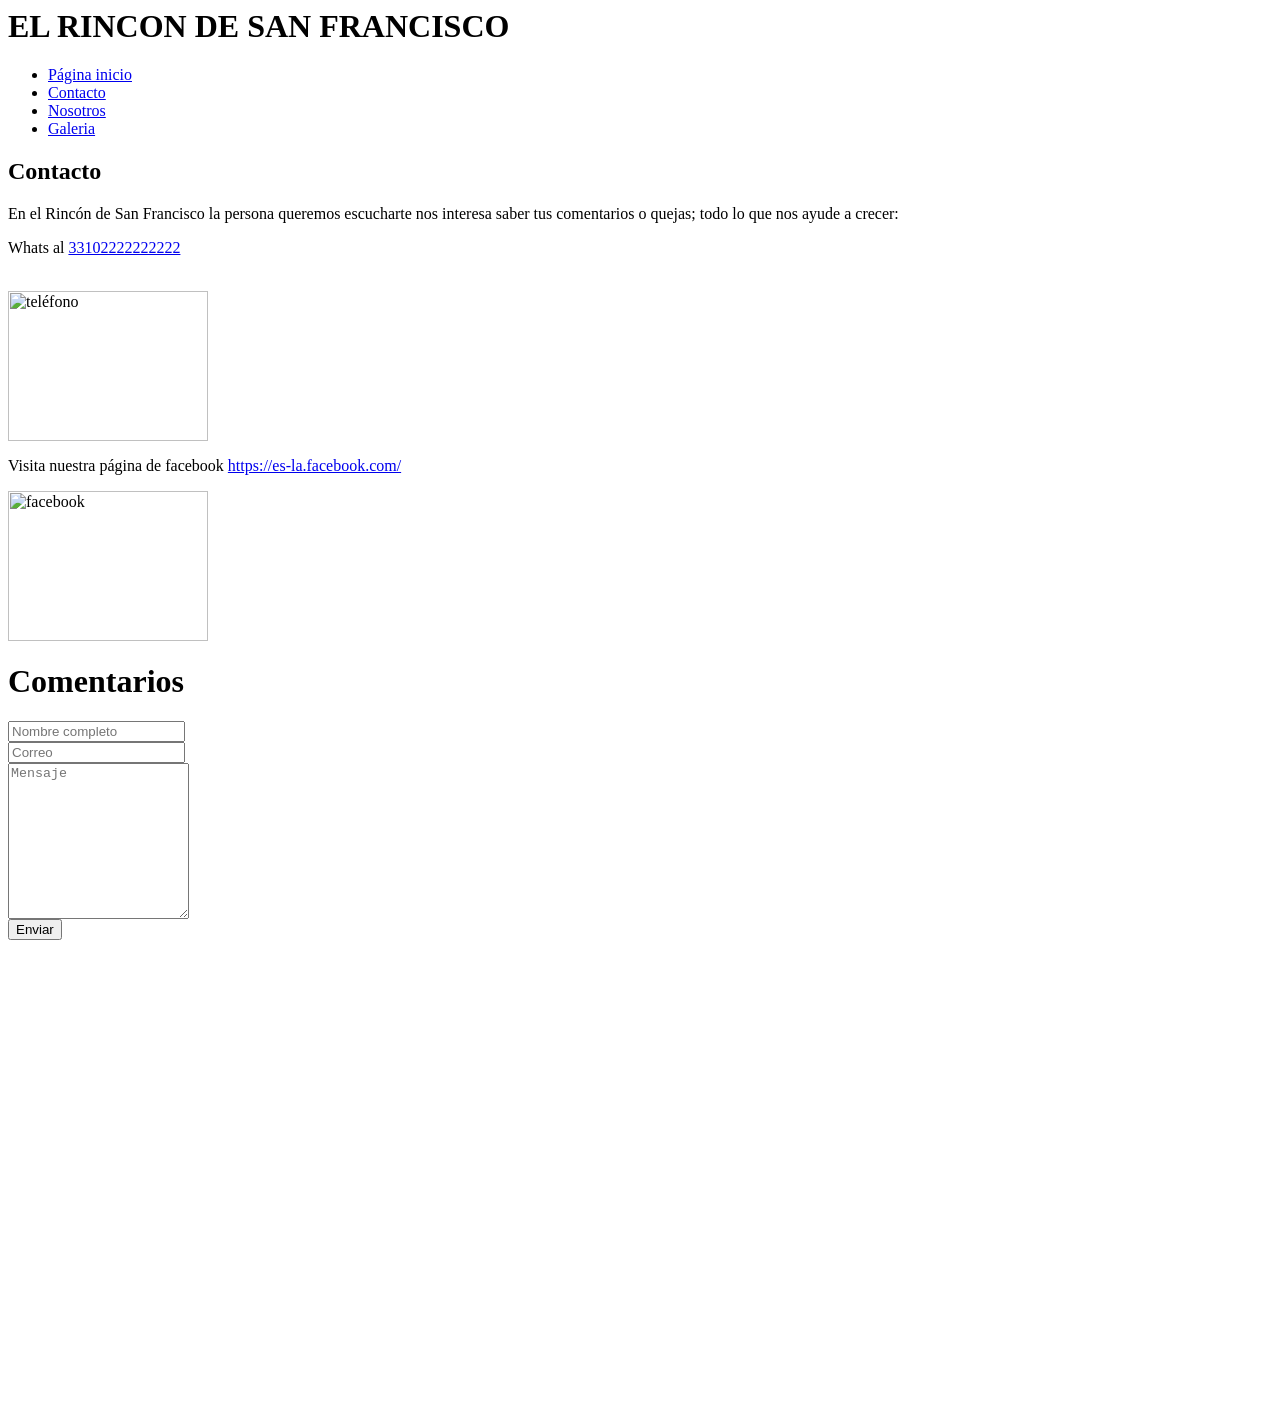
==== Contacto.html @ f644bd1c "Add files via upload" ====
<html>
   <head>
      <title>Contacto</title>
      <link rel="stylesheet" href="Estilocontacto.css">
   </head>
   <body>
      <div id="encabezado">
         <h1>EL RINCON DE SAN FRANCISCO</h1>
         <ul class="navbar">
           <li><a href="index.html">Página inicio</a>
           <li><a href="contacto.html">Contacto</a>
           <li><a href="nosotros.html">Nosotros</a>
           <li><a href="galeria.html">Galeria</a>
         </ul>
      </div>
   <div id="pagina">
    <div id="columna_principal">
    <h2>Contacto</h2>
     <p>En el Rincón de San Francisco la persona queremos escucharte nos interesa saber tus comentarios o quejas; todo lo que nos ayude a crecer:</p>
     <p>Whats al <a href="https://api.whatsapp.com/send/?phone=%2B52133106666666666&text=Hola &type=phone_number&app_absent=0">33102222222222 </a></p><br>
       <img src="telefono.png" width="200" height="150" alt="teléfono" />
     <p>Visita nuestra página de facebook <a href="https://es-la.facebook.com/">https://es-la.facebook.com/</a></p>
       <img src="facebook.png" width="200" height="150" alt="facebook" />
     <div class="container">
  	<h1>Comentarios</h1>
  	<form action="https://formsubmit.co/ezequieljesusjaureguicb10@gmail.com" method="POST">
    		<div class="form-group"> 
      			<div class="form-row">
        			<div class="col">
          				<input type="text" name="name" class="form-control" placeholder="Nombre completo" required>
        			</div>
        			<div class="col">
          				<input type="email" name="email" class="form-control" placeholder="Correo" required>
        			</div>
      			</div>
    		</div>
    		<div class="form-group">
      			<textarea placeholder="Mensaje" class="form-control" name="message" rows="10" required></textarea>
    		</div>
    			<button type="submit" class="btn btn-lg btn-dark btn-block">Enviar</button>
  	</form>
    </div>
<iframe src="https://www.google.com/maps/embed?pb=!1m18!1m12!1m3!1d3731.9804739015067!2d-103.33163332570315!3d20.711017498617945!2m3!1f0!2f0!3f0!3m2!1i1024!2i768!4f13.1!3m3!1m2!1s0x8428b1b377eed367%3A0xe0db718c830dbd5d!2sSierra%20de%20Tecu%C3%A1n%202165%2C%20San%20El%C3%ADas%2C%2044240%20Guadalajara%2C%20Jal.!5e0!3m2!1ses-419!2smx!4v1780071826985!5m2!1ses-419!2smx" width="600" height="450" style="border:0;" allowfullscreen="" loading="lazy" referrerpolicy="no-referrer-when-downgrade"></iframe>


  </body>
</html>
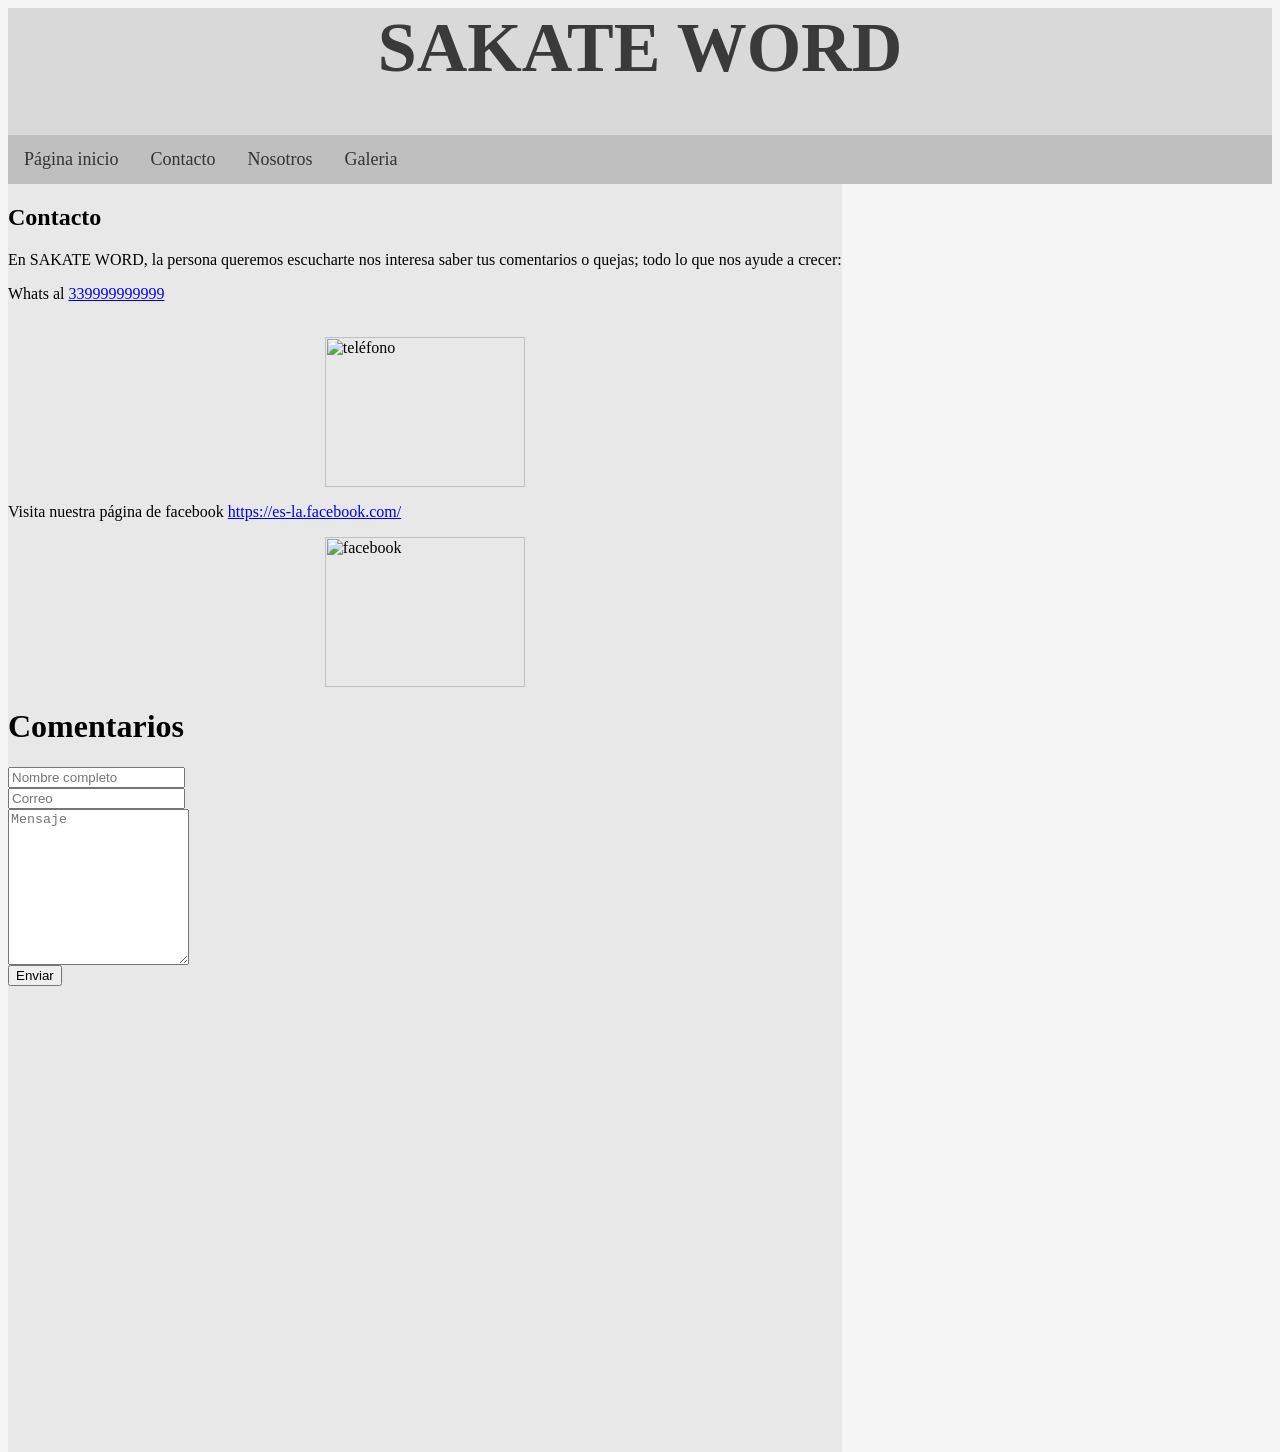
==== commit 4aaca96b: "Add files via upload" ====
--- a/Contacto.html
+++ b/Contacto.html
@@ -1,11 +1,11 @@
 <html>
    <head>
       <title>Contacto</title>
-      <link rel="stylesheet" href="Estilocontacto.css">
+      <link rel="stylesheet" href="estilocontacto.css">
    </head>
    <body>
       <div id="encabezado">
-         <h1>EL RINCON DE SAN FRANCISCO</h1>
+         <h1>SAKATE WORD</h1>
          <ul class="navbar">
            <li><a href="index.html">Página inicio</a>
            <li><a href="contacto.html">Contacto</a>
@@ -16,15 +16,15 @@
    <div id="pagina">
     <div id="columna_principal">
     <h2>Contacto</h2>
-     <p>En el Rincón de San Francisco la persona queremos escucharte nos interesa saber tus comentarios o quejas; todo lo que nos ayude a crecer:</p>
-     <p>Whats al <a href="https://api.whatsapp.com/send/?phone=%2B52133106666666666&text=Hola &type=phone_number&app_absent=0">33102222222222 </a></p><br>
-       <img src="telefono.png" width="200" height="150" alt="teléfono" />
+     <p>En SAKATE WORD, la persona queremos escucharte nos interesa saber tus comentarios o quejas; todo lo que nos ayude a crecer:</p>
+     <p>Whats al <a href="https://api.whatsapp.com/send/?phone=%2B521339999999999&text=Hola &type=phone_number&app_absent=0">339999999999 </a></p><br>
+       <img src="Whats.avif.png" width="200" height="150" alt="teléfono" />
      <p>Visita nuestra página de facebook <a href="https://es-la.facebook.com/">https://es-la.facebook.com/</a></p>
-       <img src="facebook.png" width="200" height="150" alt="facebook" />
+       <img src="face.png" width="200" height="150" alt="facebook" />
      <div class="container">
   	<h1>Comentarios</h1>
-  	<form action="https://formsubmit.co/ezequieljesusjaureguicb10@gmail.com" method="POST">
-    		<div class="form-group"> 
+  	<form action="https://formsubmit.co/spag2326i@gmail.com" method="POST">
+    		<div class="form-group">
       			<div class="form-row">
         			<div class="col">
           				<input type="text" name="name" class="form-control" placeholder="Nombre completo" required>
@@ -40,9 +40,9 @@
     			<button type="submit" class="btn btn-lg btn-dark btn-block">Enviar</button>
   	</form>
     </div>
-<iframe src="https://www.google.com/maps/embed?pb=!1m18!1m12!1m3!1d3731.9804739015067!2d-103.33163332570315!3d20.711017498617945!2m3!1f0!2f0!3f0!3m2!1i1024!2i768!4f13.1!3m3!1m2!1s0x8428b1b377eed367%3A0xe0db718c830dbd5d!2sSierra%20de%20Tecu%C3%A1n%202165%2C%20San%20El%C3%ADas%2C%2044240%20Guadalajara%2C%20Jal.!5e0!3m2!1ses-419!2smx!4v1780071826985!5m2!1ses-419!2smx" width="600" height="450" style="border:0;" allowfullscreen="" loading="lazy" referrerpolicy="no-referrer-when-downgrade"></iframe>
-
-
+<iframe src="https://www.google.com/maps/embed?pb=!1m18!1m12!1m3!1d3731.9805974733617!2d-103.33163332516051!3d20.71101248086!2m3!1f0!2f0!3f0!3m2!1i1024!2i768!4f13.1!3m3!1m2!1s0x8428b1b377eed367%3A0xe0db718c830dbd5d!2sSierra%20de%20Tecu%C3%A1n%202165%2C%20San%20El%C3%ADas%2C%2044240%20Guadalajara%2C%20Jal.!5e0!3m2!1ses-419!2smx!4v1780071820024!5m2!1ses-419!2smx" width="600" height="450" style="border:0;" allowfullscreen="" loading="lazy" referrerpolicy="no-referrer-when-downgrade"></iframe>
+    
+  
   </body>
 </html>
  
--- a/estilocontacto.css
+++ b/estilocontacto.css
@@ -0,0 +1,61 @@
+html {
+ margin: 0;
+ padding: 0;
+ box-sizing: border-box;
+}
+
+body{
+ background-color: #f5f5f5;
+}
+
+div#encabezado {
+  background-color: #d9d9d9;
+  text-align: center;
+  font-size: 35px;
+  color: #3a3a3a;
+  height: auto;
+}
+
+div#columna_principal{
+ float: left;
+ background-color: #e8e8e8;
+}
+
+.navbar {
+  margin: 0px;
+  padding: 0px;
+  text-align: left;
+  font-size: 18px;
+  list-style-type: none;
+  height: auto;
+  background-color: #bfbfbf;
+}
+
+ul {
+  list-style-type: none;
+  margin: 0;
+  padding: 0;
+  overflow: hidden;
+}
+
+ul li {
+  float: left;
+}
+
+ul li a {
+  display: block;
+  color: #333333;
+  text-align: center;
+  padding: 14px 16px;
+  text-decoration: none;
+}
+
+ul li a:hover {
+  background-color: #8f8f8f;
+  color: white;
+}
+
+img {
+  display: block;
+  margin: 0 auto;
+}
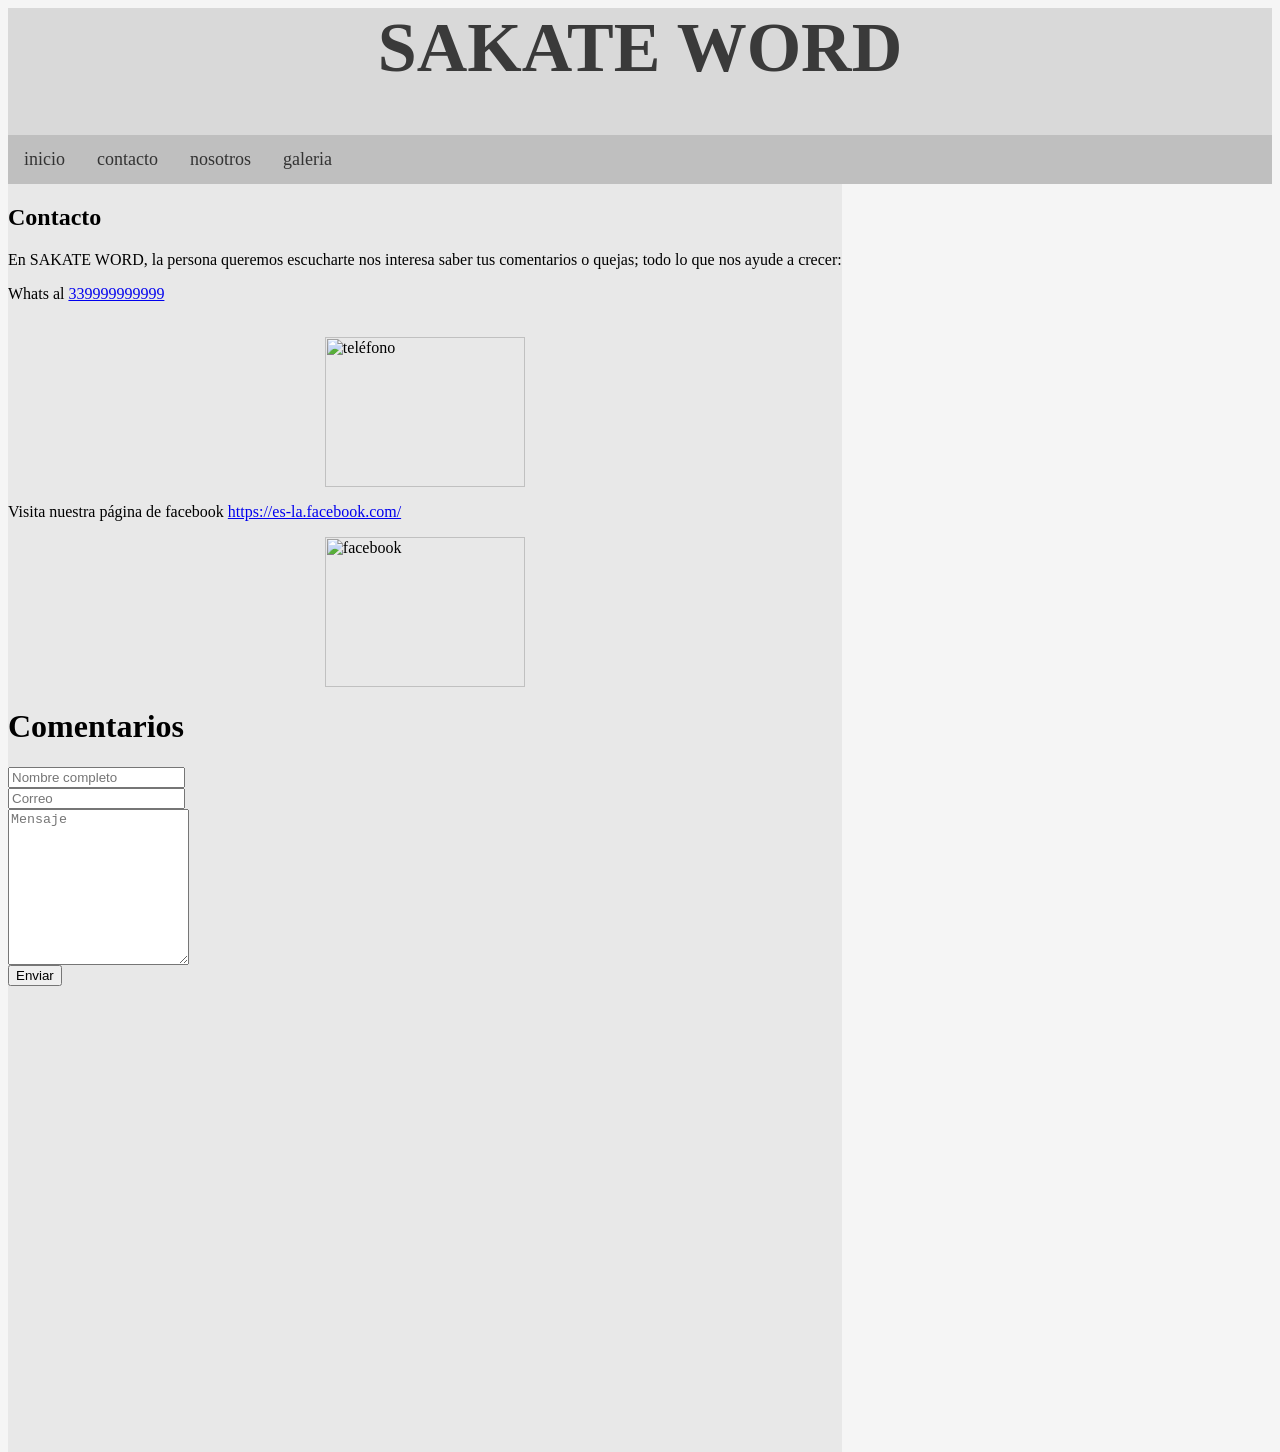
==== commit 0039445d: "Update Contacto.html" ====
--- a/Contacto.html
+++ b/Contacto.html
@@ -7,10 +7,10 @@
       <div id="encabezado">
          <h1>SAKATE WORD</h1>
          <ul class="navbar">
-           <li><a href="index.html">Página inicio</a>
-           <li><a href="contacto.html">Contacto</a>
-           <li><a href="nosotros.html">Nosotros</a>
-           <li><a href="galeria.html">Galeria</a>
+           <li><a href="index.html">inicio</a>
+           <li><a href="contacto.html">contacto</a>
+           <li><a href="nosotros.html">nosotros</a>
+           <li><a href="galeria.html">galeria</a>
          </ul>
       </div>
    <div id="pagina">
@@ -45,4 +45,4 @@
   
   </body>
 </html>
- + 
